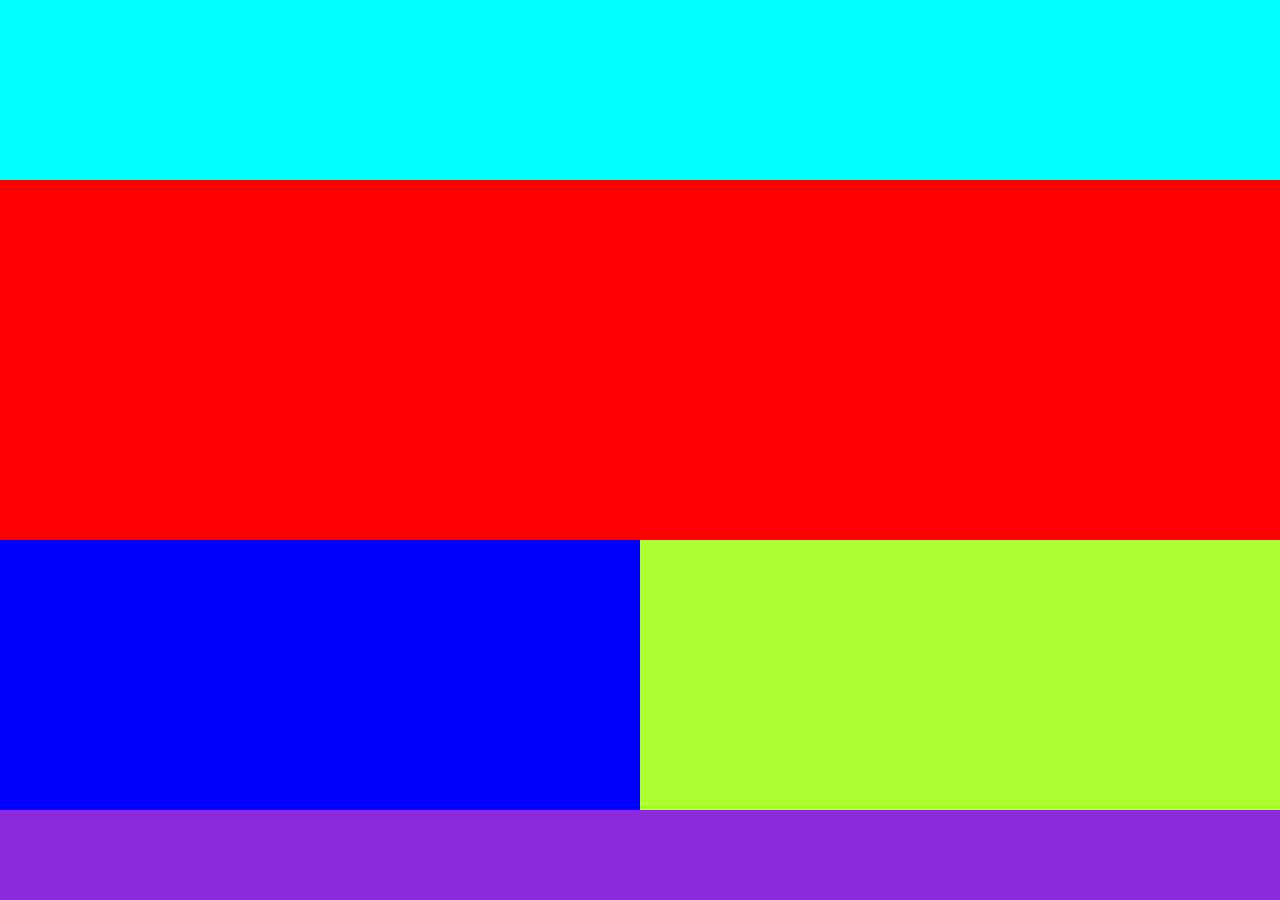
==== Clase 4/index.html @ 0da83a26 "v.0.0.1" ====
<html lang="spn">
<head>
    
    <title>Clase 4</title>
    <link rel="stylesheet" href="estilos.css">
</head>
<body>
    <header>

    </header>

    <main>

    </main>

    <section>
        <article class="izq"></article>
        <article class="der"></article>
    </section>

    <footer>

    </footer>

    <div class="arriba">

    </div>

    <div class="medio">

    </div>

    <div class="abajo">
        
    </div>

</body>
</html>
---- Clase 4/estilos.css ----
*
{
    margin: 0%;
    padding: 0%;
}
header
{
    background-color: aqua;
    width: 100%;
    height: 20%;
}

main
{
    background-color: red;
    width: 100%;
    height: 40%;
}

section
{
    background-color: green;
    width: 100%;
    height: 30%;
}

.izq
{
    background-color: blue;
    width: 50%;
    height: 100%;
    float: left;
}

.der
{
    background-color: greenyellow;
    width: 50%;
    height: 100%;
    float: right;
}

footer
{
    background-color: blueviolet;
    width: 100%;
    height: 10%;
}

.arriba
{
    
}
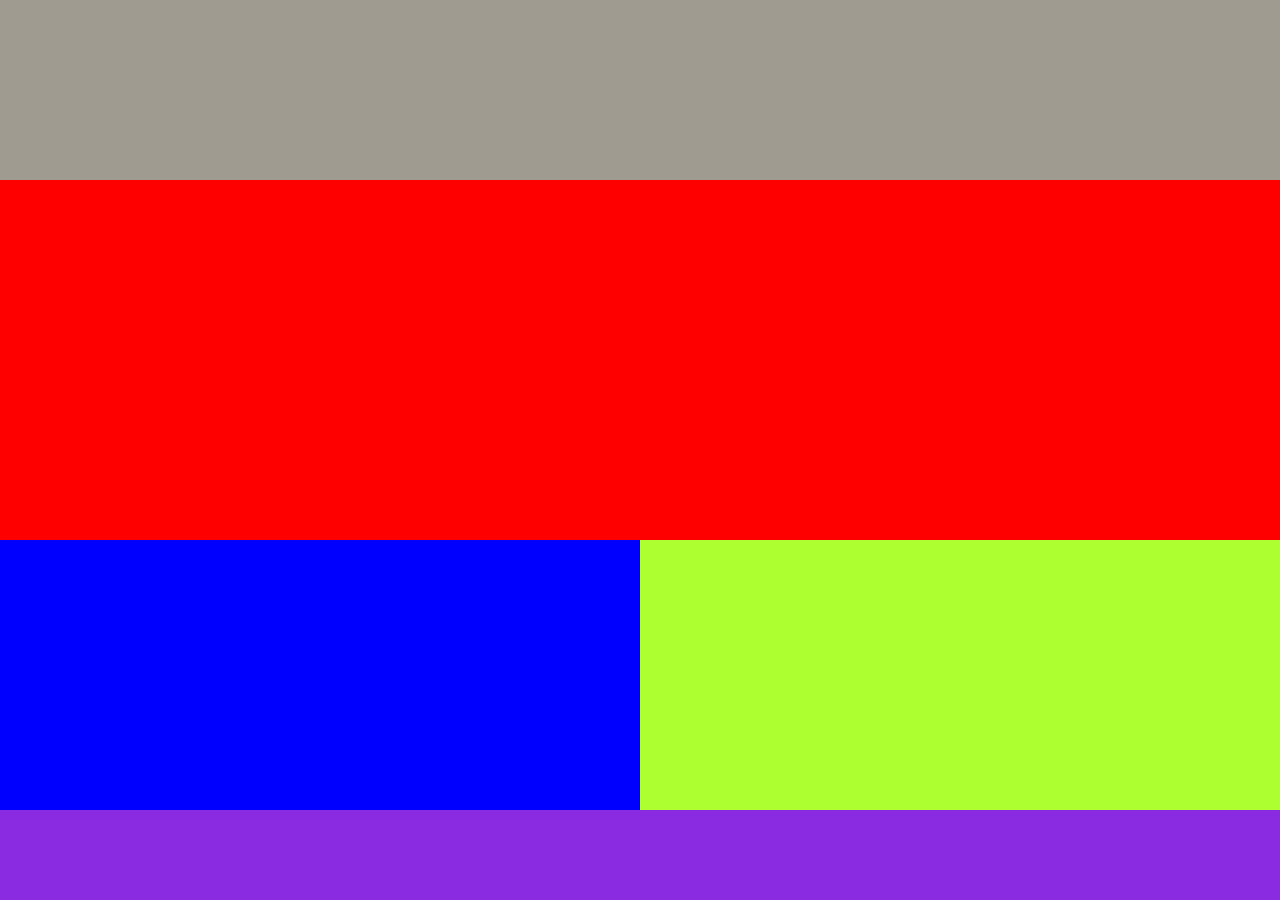
==== commit c8d44530: "v0..0.2" ====
--- a/Clase 4/index.html
+++ b/Clase 4/index.html
@@ -2,7 +2,7 @@
 <html lang="spn">
 <head>
     
-    <title>Clase 4</title>
+    <title>Github</title>
     <link rel="stylesheet" href="estilos.css">
 </head>
 <body>
--- a/Clase 4/estilos.css
+++ b/Clase 4/estilos.css
@@ -5,7 +5,7 @@
 }
 header
 {
-    background-color: aqua;
+    background-color: rgb(160, 155, 145);
     width: 100%;
     height: 20%;
 }
